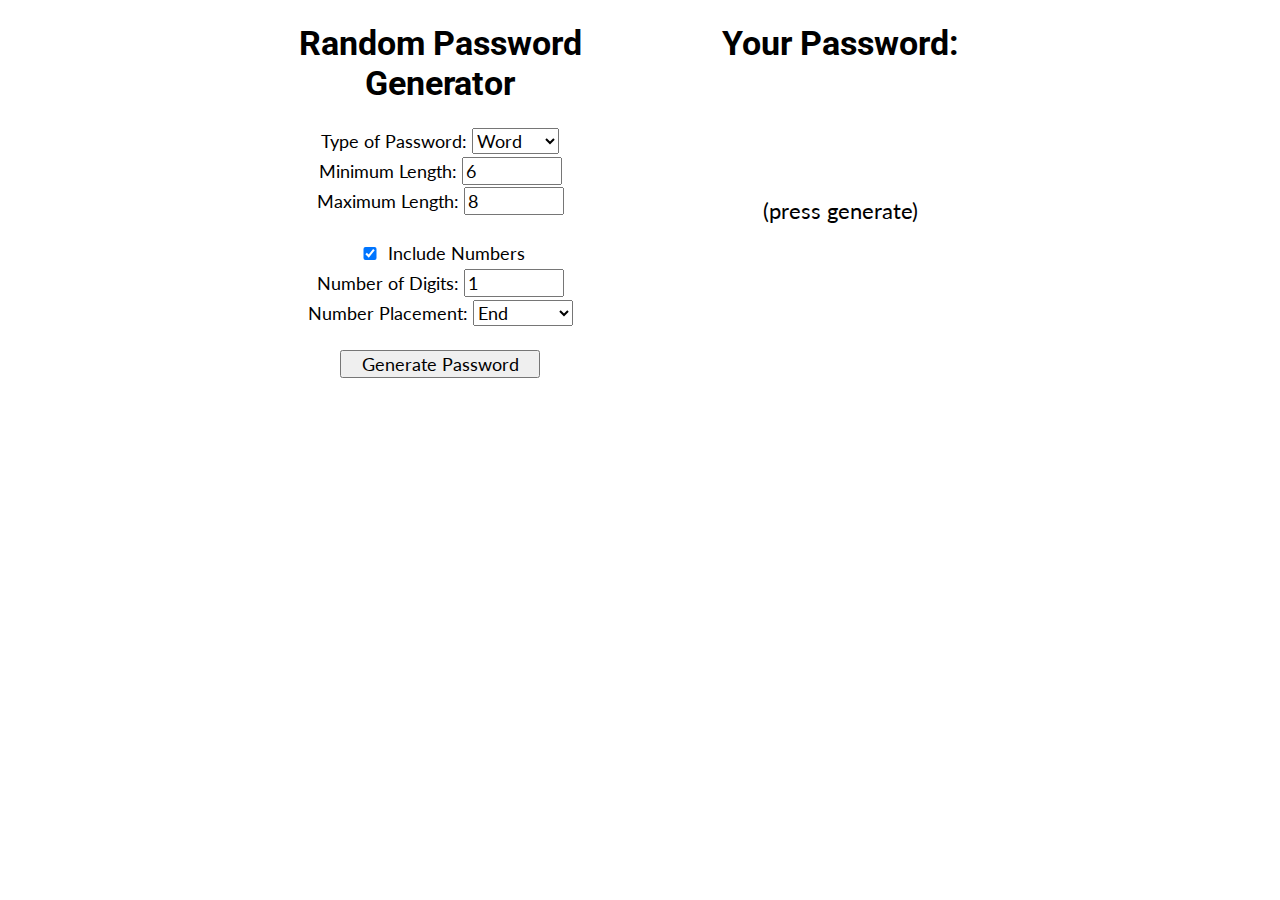
==== pass/index.html @ 972184df "name change" ====
<html lang="en-US">
<head>
    <link href="style.css" rel="stylesheet" type="text/css">
</head>
<body>
    
    <div class="overall">
        <div class="col col1">
            <h1>Random Password Generator</h1>
            <form id="options">
                <div class="formgroup">
                    <label class="control">Type of Password: </label>
                    <select class="passtype" id="passtype" onchange="typeChange()">
                        <option value="w">Word</option>
                        <option value="n">Name</option>
                        <option value="r">Random</option>
                        <option value="e">Any</option>
                    </select>
                    <br/>
                    <label class="control">Minimum Length: </label>
                    <input type="number" min="4" max="60" id="minlength" name="minlength" value="6" />
                    <br/>
                    <label class="control">Maximum Length: </label>
                    <input type="number" min="4" max="60" id="maxlength" name="maxlength" value="8" />
                    <br/>
                    <br class="nornd"/>
                    <input type="checkbox" id="include" name="include" value="include" checked />
                    <label class="control">Include Numbers</label>
                    <br class="nornd"/>
                    <label class="control nornd" id="numamt">Number of Digits: </label>
                    <input type="number" min="1" max="8" id="numlength" class="nornd" name="maxnum" value="1"/>
                    <br class="nornd"/>
                    <label class="control nornd" id="nornd">Number Placement:</label>
                    <select class="passtype nornd" id="numtype">
                        <option value="e">End</option>
                        <option value="b">Beginning</option>
                        <option value="r">Random</option>
                        <option value="a">Any</option>
                    </select>
                    <br />
                    <br />
                    <button id="buttons" type="button" onclick="generatePassword()" >Generate Password</button>
                    
                </div>
            </form>
        </div>
        <div class="col col2">
            <h1 class="pass">Your Password:</h1>
            <div id="result">
                
                <div class="vert">
                    <p id="passgen">(press generate)</p>
                </div>
                
            </div>
        </div>
    </div>
    <script src="dict.js"></script>
    <script>

        dict = data.toString().split(",");
        const button = document.getElementById("buttons");
        let newPass = document.getElementById("passgen");

        function randomInt(max){
            //1 to max, or 0
            if (max == 0) return 0;
            return Math.floor(Math.random() * max)+1;
        }
        
        function typeChange() {
            var items = document.getElementsByClassName("nornd");
            let displayValue;
            switch (document.getElementById("passtype").value){
                case "w": 
                    displayValue = "";
                    dict = data.toString().split(",");
                    break;
                case "n":
                    displayValue = "";
                    dict = data2.toString().split(",");
                    break;
                case "r": 
                    displayValue = "none";
                    dict = data.toString().split(",");
                    break;
                default:
                    if (randomInt(2) == 1) dict = data.toString().split(",");
                    else dict = data2.toString().split(",");
                    displayValue = "none";
                    break;
            }

            

            for (var i=0; i < items.length; i++) items[i].style.display = displayValue;

        }

        function generateSwitch (type, min, max, inc, num, spot) {
            let newPass;
            if (!inc) {
                num = 0;
            }
            switch (type){
                case "w": case "n":
                    // user wants actual word password
                    newPass = generateWordPassword(min, max, num, spot);
                    break;

                case "r":
                    //user wants random character password
                    newPass = generateRandomPassword(min, max, inc);
                    break;

                case "e":
                default:
                    //user wants either random character or random word

                    if (randomInt(2) == 1) dict = data.toString().split(",");
                    else dict = data2.toString().split(",");
                    if (inc) num = randomInt(4);

                    switch (randomInt(2)){
                        case 2:
                            newPass = generateWordPassword(min, max, num, "a");
                            break;

                        case 1:
                        default:
                            newPass = generateRandomPassword(min, max, inc);
                        break;

                    }
                    break;
            }

            return newPass;
        }

        String.prototype.InsertAt=function(CharToInsert,Position){
            return this.slice(0,Position) + CharToInsert + this.slice(Position)
        }

        function generateWordPassword(min, max, num, spot){

            if (spot == "a"){
                switch (randomInt(3)){
                    case 1:
                        spot = "e"
                        break;
                    case 2: 
                        spot = "b"
                        break;
                    default: 
                        spot = "r"
                        break;
                }
            }
            let dict2 = dict.filter(a=>a.length >= min && a.length <= max);
            dict2 = dict2[randomInt(dict2.length)-1];
            let newnum = "";
            if (num == 0){}
            else if (num == 1)
                newnum += randomInt(9).toString();
            else {
                for (var k = 1; k <= num; k++)
                    if (k == num)
                        newnum += (randomInt(10)-1).toString();
                    else
                        newnum += randomInt(9).toString();
            }

            let rn = 1;
            let newstr = "";
            switch (spot){
                case "e": 
                    dict2+= newnum;
                    break;
                case "b": 
                    dict2 = newnum + dict2;
                    break;
                case "r": default:
                    for (var j = 0; j < num; j++){
                        rn = randomInt(dict2.length)-1;
                        newstr = dict2.slice(0,rn) + newnum[j] + dict2.slice(rn);
                        dict2 = newstr;
                    }
                    break;
            }
            return fixCase(dict2);
        }

        function fixCase(inp){
            return inp.slice(0,1).toUpperCase() + inp.slice(1);
        }

        function generateRandomPassword(min, max, inc){

            let pass = '';
            let str = 'ABCDEFGHIJKLMNOPQRSTUVWXYZ@#$%(){}`~*!/_-abcdefghijklmnopqrstuvwxyz@#$%(){}`~*!/_-';

            let lee = min;
            if (inc) str+="01234567890123456789";
            
            if (min != max)
            lee = randomInt(max-min+1)+min-1;

            for (i = 0; i < lee; i++) {
                var char = Math.floor(Math.random() * str.length);
                  
                pass += str[char];
            }

            return pass;
        }


        function generatePassword() {
            let minlength = parseInt(document.getElementById("minlength").value) || 6,
                maxlength = parseInt(document.getElementById("maxlength").value) || 12,
                include = document.getElementById("include").checked,
                numlength = parseInt(document.getElementById("numlength").value) || 1,
                type = document.getElementById("passtype").value,
                placement = document.getElementById("numtype").value;

            if (minlength > maxlength){
                return alert("Minimum Length can not exceed Maximum length.");
            }
            document.getElementById("passgen").innerHTML = `${generateSwitch(type, minlength, maxlength, include, numlength, placement)}`;
        }

        


    </script>
</body>
</html>
---- pass/style.css ----
@import url('https://fonts.googleapis.com/css2?family=Lato&family=Roboto&display=swap');

* {
    font-family: "Lato", sans-serif;
    font-size: 18px;
}

h1 {
    font-family: "Roboto", sans-serif;
    font-size: 34px;
}

.overall {
    max-width: 800px;
    min-width: 300px;
    width: 100%;
    margin: 0px;
    padding: 0px;
    left: 50%;
    position: absolute;
    right: 50%;
    transform: translate(-50%, 0px);
}

.col {
    max-width: 50%;
    min-width: 300px;
    width: 50%;
    margin: 0px;
    padding: 0px;
    float: left;
}

body {
    margin: 0px;
    padding: 0px;
}

.control {
    line-height: 30px;
}

input {
    max-width: 150px;
    min-width: 100px;
}
input[type="checkbox"]{
    min-width: 20px;
}

h1, p, form {
    text-align: center;
}

p {
    font-size: 22px;
}

#buttons {
    max-width:200px;
    width: 200px;
}

.result {
    display: table;
    width: 100%;
}

.vert {
    height: 250px;
    width: 400px;
    min-width: 100%;
    vertical-align: middle;
    display: table-cell;
}

@media (max-width: 800px) {
    .overall {
        min-width: 300px;
        max-width: 800px;
    }
    .col {
        padding: 10px;
        left: 50%;
        width: 100%;
        float: none;
        margin: 0 auto;
    }

    .vert {
        height: 40px;
    }
}
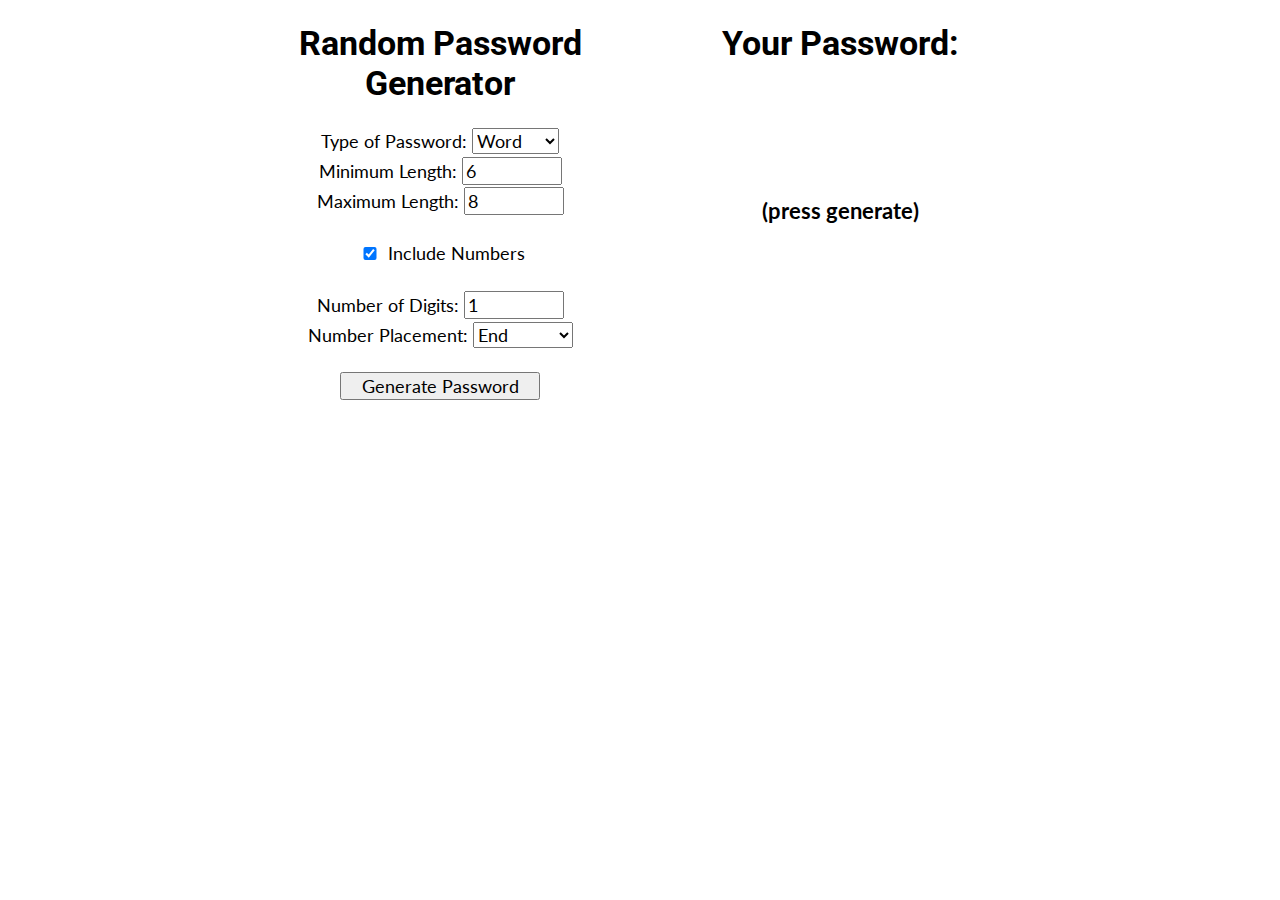
==== commit 699f80bc: "name change" ====
--- a/pass/index.html
+++ b/pass/index.html
@@ -23,9 +23,10 @@
                     <label class="control">Maximum Length: </label>
                     <input type="number" min="4" max="60" id="maxlength" name="maxlength" value="8" />
                     <br/>
-                    <br class="nornd"/>
+                    <br/>
                     <input type="checkbox" id="include" name="include" value="include" checked />
                     <label class="control">Include Numbers</label>
+                    <br class="nornd"/>
                     <br class="nornd"/>
                     <label class="control nornd" id="numamt">Number of Digits: </label>
                     <input type="number" min="1" max="8" id="numlength" class="nornd" name="maxnum" value="1"/>
@@ -49,9 +50,9 @@
             <div id="result">
                 
                 <div class="vert">
-                    <p id="passgen">(press generate)</p>
+                    <b><span class="tooltiptext" id="myTooltip" onmouseout="outFunc()"><p id="passgen" onclick="copy(this)">(press generate)</p></span></b>
+                    <i><p id="clicktocopy" style="display: none;">(click to copy)</p></i>
                 </div>
-                
             </div>
         </div>
     </div>
@@ -66,6 +67,30 @@
             //1 to max, or 0
             if (max == 0) return 0;
             return Math.floor(Math.random() * max)+1;
+        }
+
+        let passtext = "(press generate)";
+
+        function outFunc() {
+            var g = document.getElementById("passgen");
+            g.innerText = passtext;
+        }
+
+        function copy(that){
+            
+            var copyText = document.getElementById("passgen");
+            if (passtext == "(press generate)") return;
+            var tooltip = document.getElementById("myTooltip");
+            passtext = copyText.innerText.replace(/Copied: /g, '');
+
+            var inp = document.createElement('input');
+            document.body.appendChild(inp)
+            inp.value = that.textContent.replace(/Copied: /g, '');
+            inp.select();
+            document.execCommand('copy',false);
+            inp.remove();
+
+            if (!copyText.innerText.startsWith("Copied: ")) document.getElementById("passgen").innerText = "Copied: " + copyText.innerText;
         }
         
         function typeChange() {
@@ -135,6 +160,7 @@
                     break;
             }
 
+            passtext = newPass;
             return newPass;
         }
 
@@ -157,7 +183,7 @@
                         break;
                 }
             }
-            let dict2 = dict.filter(a=>a.length >= min && a.length <= max);
+            let dict2 = dict.filter(a=>a.length >= Math.min(16,min) && a.length <= max);
             dict2 = dict2[randomInt(dict2.length)-1];
             let newnum = "";
             if (num == 0){}
@@ -227,7 +253,12 @@
             if (minlength > maxlength){
                 return alert("Minimum Length can not exceed Maximum length.");
             }
+
+            document.getElementById("clicktocopy").style.display = "";
             document.getElementById("passgen").innerHTML = `${generateSwitch(type, minlength, maxlength, include, numlength, placement)}`;
+            if (minlength > 16 && type == "w") document.getElementById("clicktocopy").innerHTML = "(click to copy)<br>(note: no words exceed 16 letters)";
+            else if (minlength > 16 && type == "n") document.getElementById("clicktocopy").innerHTML = "(click to copy)<br>(note: no names exceed 16 letters)";
+            else document.getElementById("clicktocopy").innerHTML = "(click to copy)";
         }
 
         
--- a/pass/style.css
+++ b/pass/style.css
@@ -48,12 +48,16 @@
     min-width: 20px;
 }
 
-h1, p, form {
+h1, p, form, i {
     text-align: center;
 }
 
 p {
     font-size: 22px;
+}
+
+i p {
+    font-size: 16px;
 }
 
 #buttons {
@@ -90,4 +94,42 @@
     .vert {
         height: 40px;
     }
-}+}
+
+.tooltip {
+    position: relative;
+    display: inline-block;
+  }
+  
+  .tooltip .tooltiptext {
+    visibility: hidden;
+    width: 140px;
+    background-color: #555;
+    color: #fff;
+    text-align: center;
+    border-radius: 6px;
+    padding: 5px;
+    position: absolute;
+    z-index: 1;
+    bottom: 150%;
+    left: 50%;
+    margin-left: -75px;
+    opacity: 0;
+    transition: opacity 0.3s;
+  }
+  
+  .tooltip .tooltiptext::after {
+    content: "";
+    position: absolute;
+    top: 100%;
+    left: 50%;
+    margin-left: -5px;
+    border-width: 5px;
+    border-style: solid;
+    border-color: #555 transparent transparent transparent;
+  }
+  
+  .tooltip:hover .tooltiptext {
+    visibility: visible;
+    opacity: 1;
+  }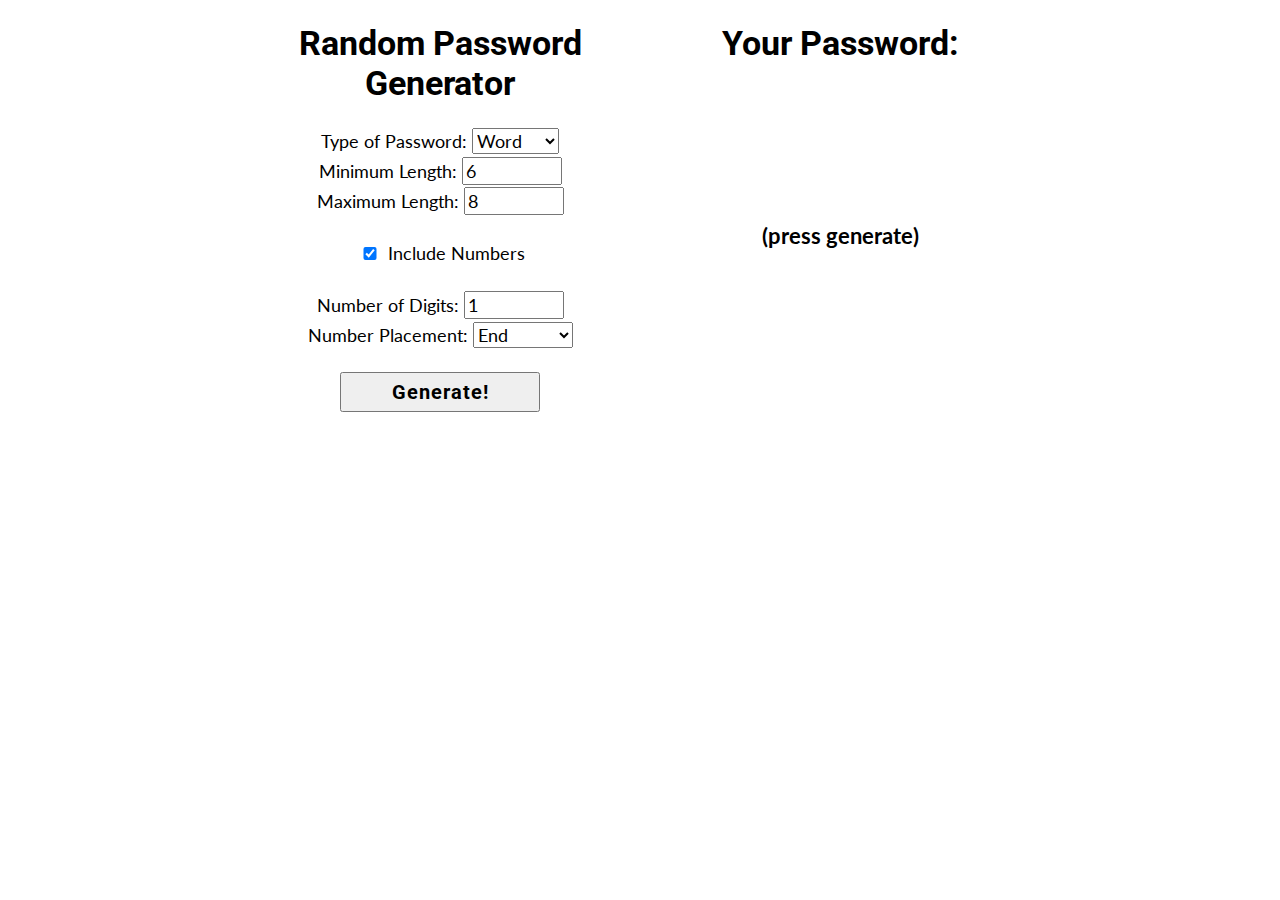
==== commit 20f0994b: "name change" ====
--- a/pass/index.html
+++ b/pass/index.html
@@ -40,7 +40,7 @@
                     </select>
                     <br />
                     <br />
-                    <button id="buttons" type="button" onclick="generatePassword()" >Generate Password</button>
+                    <button id="buttons" type="button" onclick="generatePassword()" >Generate!</button>
                     
                 </div>
             </form>
--- a/pass/style.css
+++ b/pass/style.css
@@ -63,6 +63,11 @@
 #buttons {
     max-width:200px;
     width: 200px;
+    height: 40px;
+    font-family: "Roboto", sans-serif;
+    font-weight: bold;
+    font-size: 20px;
+    letter-spacing: 1px;
 }
 
 .result {
@@ -71,7 +76,7 @@
 }
 
 .vert {
-    height: 250px;
+    height: 300px;
     width: 400px;
     min-width: 100%;
     vertical-align: middle;
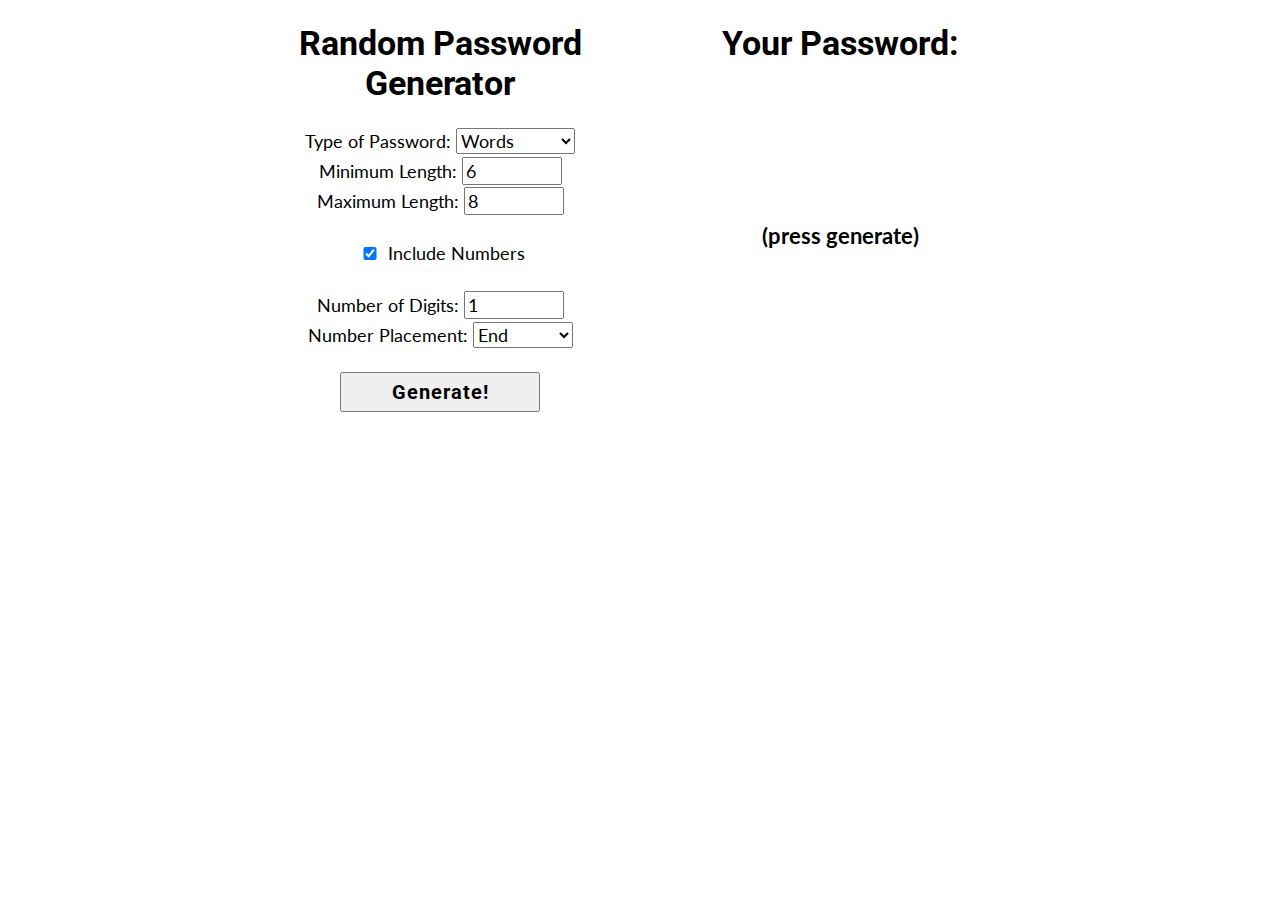
==== commit c45e1564: "rename" ====
--- a/pass/index.html
+++ b/pass/index.html
@@ -11,9 +11,9 @@
                 <div class="formgroup">
                     <label class="control">Type of Password: </label>
                     <select class="passtype" id="passtype" onchange="typeChange()">
-                        <option value="w">Word</option>
-                        <option value="n">Name</option>
-                        <option value="r">Random</option>
+                        <option value="w">Words</option>
+                        <option value="n">Horses</option>
+                        <option value="r">Randomized</option>
                         <option value="e">Any</option>
                     </select>
                     <br/>
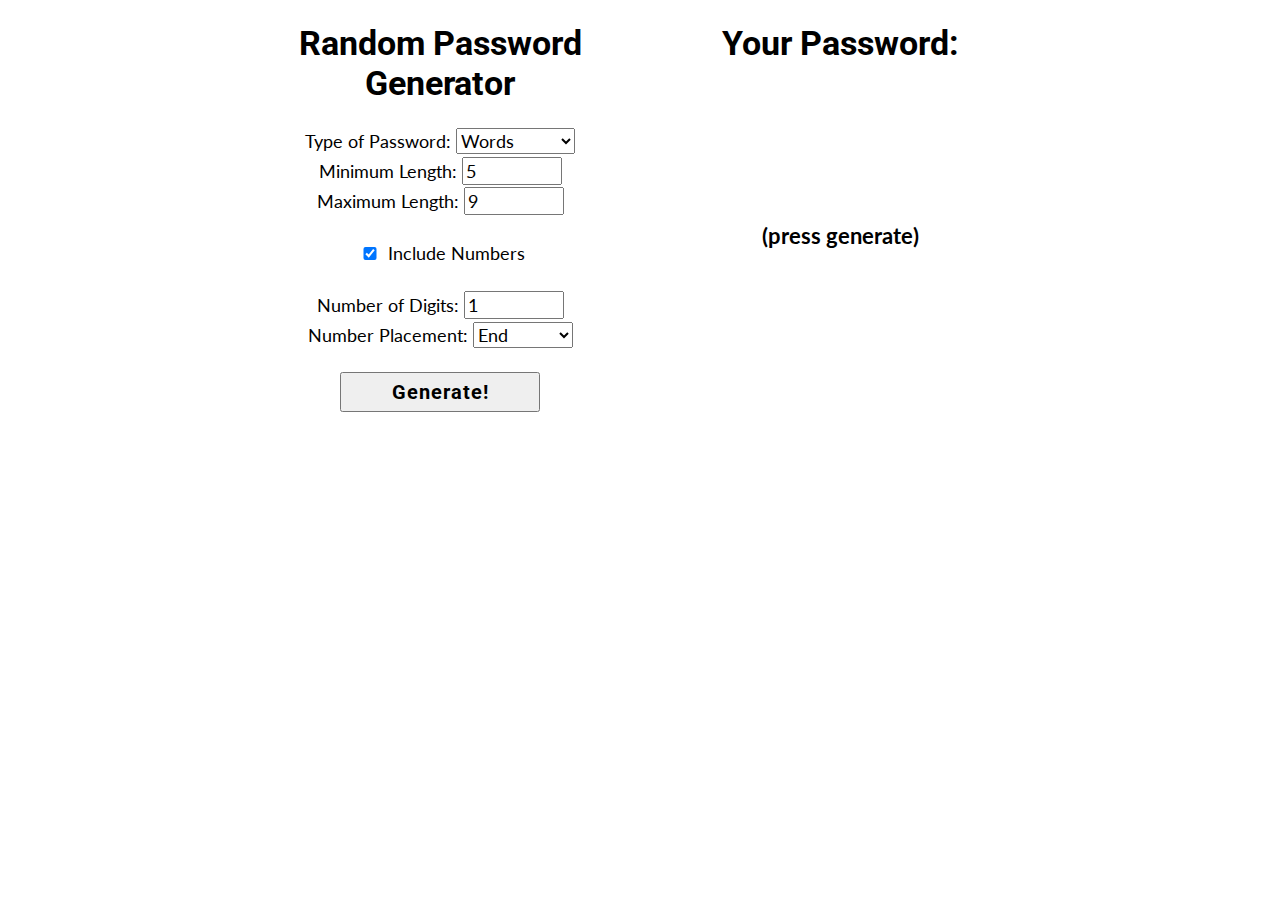
==== commit f899d8e8: "rename" ====
--- a/pass/index.html
+++ b/pass/index.html
@@ -14,14 +14,15 @@
                         <option value="w">Words</option>
                         <option value="n">Horses</option>
                         <option value="r">Randomized</option>
+                        <option value="r">Keysmash</option>
                         <option value="e">Any</option>
                     </select>
                     <br/>
                     <label class="control">Minimum Length: </label>
-                    <input type="number" min="4" max="60" id="minlength" name="minlength" value="6" />
+                    <input type="number" min="4" max="60" id="minlength" name="minlength" value="5" />
                     <br/>
                     <label class="control">Maximum Length: </label>
-                    <input type="number" min="4" max="60" id="maxlength" name="maxlength" value="8" />
+                    <input type="number" min="4" max="60" id="maxlength" name="maxlength" value="9" />
                     <br/>
                     <br/>
                     <input type="checkbox" id="include" name="include" value="include" checked />
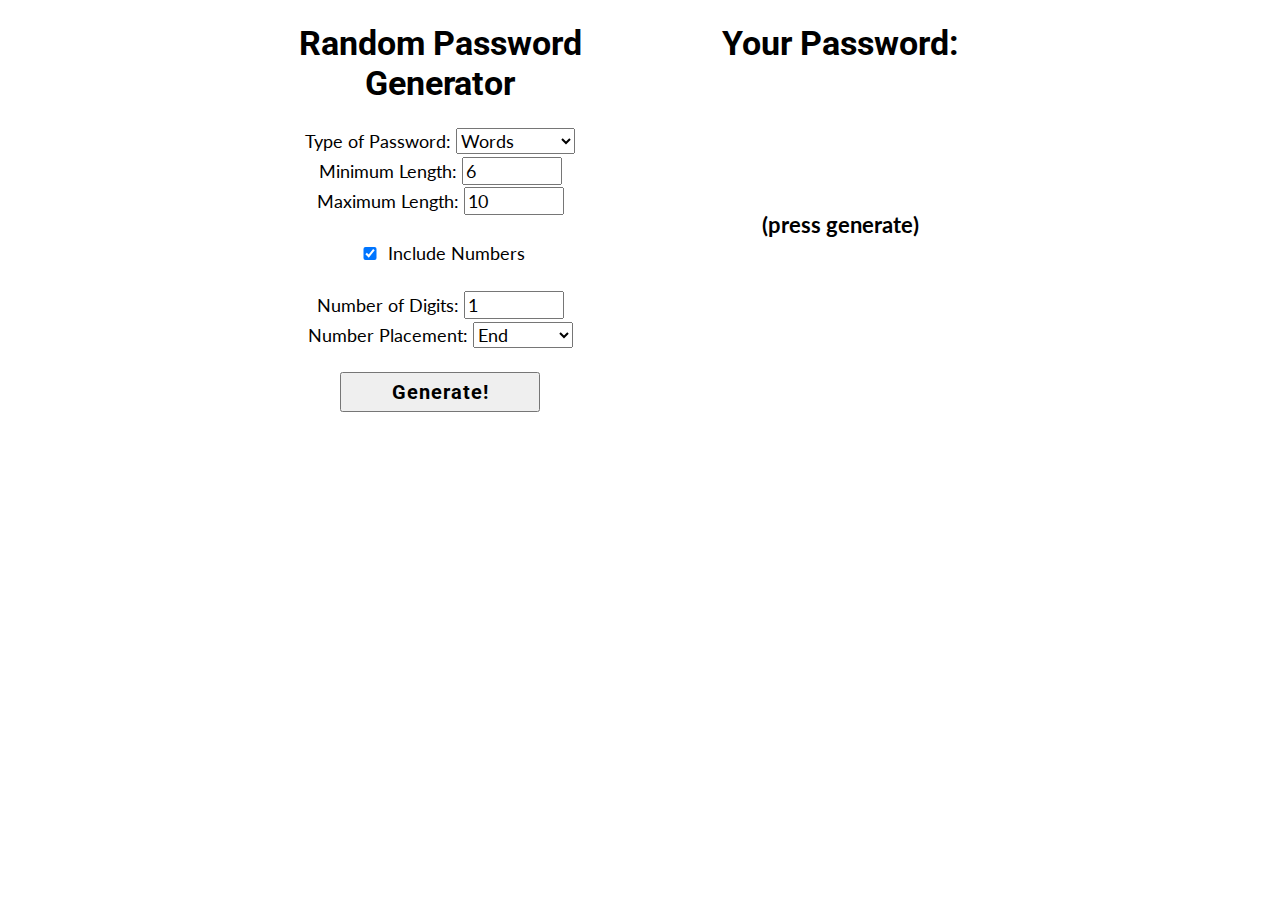
==== commit 62a49f57: "rename" ====
--- a/pass/index.html
+++ b/pass/index.html
@@ -14,26 +14,26 @@
                         <option value="w">Words</option>
                         <option value="n">Horses</option>
                         <option value="r">Randomized</option>
-                        <option value="r">Keysmash</option>
+                        <option value="k">Keysmash</option>
                         <option value="e">Any</option>
                     </select>
                     <br/>
                     <label class="control">Minimum Length: </label>
-                    <input type="number" min="4" max="60" id="minlength" name="minlength" value="5" />
+                    <input type="number" min="4" max="60" id="minlength" name="minlength" value="6" />
                     <br/>
                     <label class="control">Maximum Length: </label>
-                    <input type="number" min="4" max="60" id="maxlength" name="maxlength" value="9" />
-                    <br/>
-                    <br/>
-                    <input type="checkbox" id="include" name="include" value="include" checked />
-                    <label class="control">Include Numbers</label>
-                    <br class="nornd"/>
-                    <br class="nornd"/>
-                    <label class="control nornd" id="numamt">Number of Digits: </label>
-                    <input type="number" min="1" max="8" id="numlength" class="nornd" name="maxnum" value="1"/>
-                    <br class="nornd"/>
-                    <label class="control nornd" id="nornd">Number Placement:</label>
-                    <select class="passtype nornd" id="numtype">
+                    <input type="number" min="4" max="60" id="maxlength" name="maxlength" value="10" />
+                    <br class="keys"/>
+                    <br class="keys"/>
+                    <input class="keys" type="checkbox" id="include" name="include" value="include" checked />
+                    <label class="control keys">Include Numbers</label>
+                    <br class="nornd keys"/>
+                    <br class="nornd keys"/>
+                    <label class="control nornd keys" id="numamt">Number of Digits: </label>
+                    <input type="number" min="1" max="8" id="numlength" class="nornd keys" name="maxnum" value="1"/>
+                    <br class="nornd keys"/>
+                    <label class="control nornd keys" id="nornd">Number Placement:</label>
+                    <select class="passtype nornd keys" id="numtype">
                         <option value="e">End</option>
                         <option value="b">Beginning</option>
                         <option value="r">Random</option>
@@ -61,6 +61,7 @@
     <script>
 
         dict = data.toString().split(",");
+        smash = spam.toString().split(',');
         const button = document.getElementById("buttons");
         let newPass = document.getElementById("passgen");
 
@@ -75,6 +76,19 @@
         function outFunc() {
             var g = document.getElementById("passgen");
             g.innerText = passtext;
+        }
+
+        String.prototype.shuffle = function () {
+            var a = this.split(""),
+                n = a.length;
+
+            for(var i = n - 1; i > 0; i--) {
+                var j = Math.floor(Math.random() * (i + 1));
+                var tmp = a[i];
+                a[i] = a[j];
+                a[j] = tmp;
+            }
+            return a.join("");
         }
 
         function copy(that){
@@ -95,32 +109,41 @@
         }
         
         function typeChange() {
+            for (var i = 0; i < document.getElementsByClassName("keys").length; i++) document.getElementsByClassName("keys")[i].style.display = "";
+            for (var i = 0; i < document.getElementsByClassName("nornd").length; i++) document.getElementsByClassName("nornd")[i].style.display = "";
             var items = document.getElementsByClassName("nornd");
+            var sw = document.getElementById("passtype").value;
             let displayValue;
-            switch (document.getElementById("passtype").value){
+            switch (sw){
                 case "w": 
                     displayValue = "";
+                    items = document.getElementsByClassName("nornd");
                     dict = data.toString().split(",");
                     break;
                 case "n":
                     displayValue = "";
+                    items = document.getElementsByClassName("nornd");
                     dict = data2.toString().split(",");
+                    break;
+                case "k":
+                    items = document.getElementsByClassName("keys");
+                    displayValue = "none";
+                    dict = data.toString().split(",");
                     break;
                 case "r": 
                     displayValue = "none";
+                    items = document.getElementsByClassName("nornd");
                     dict = data.toString().split(",");
                     break;
                 default:
                     if (randomInt(2) == 1) dict = data.toString().split(",");
                     else dict = data2.toString().split(",");
+                    items = document.getElementsByClassName("nornd");
                     displayValue = "none";
                     break;
             }
 
-            
-
-            for (var i=0; i < items.length; i++) items[i].style.display = displayValue;
-
+            for (var i = 0; i < items.length; i++) items[i].style.display = displayValue;
         }
 
         function generateSwitch (type, min, max, inc, num, spot) {
@@ -138,7 +161,9 @@
                     //user wants random character password
                     newPass = generateRandomPassword(min, max, inc);
                     break;
-
+                case "k":
+                    newPass = generateKeysmashPassword(min, max);
+                    break;
                 case "e":
                 default:
                     //user wants either random character or random word
@@ -147,12 +172,14 @@
                     else dict = data2.toString().split(",");
                     if (inc) num = randomInt(4);
 
-                    switch (randomInt(2)){
+                    switch (randomInt(3)){
                         case 2:
                             newPass = generateWordPassword(min, max, num, "a");
                             break;
 
                         case 1:
+                            newPass = generateKeysmashPassword(min, max);
+                            break;
                         default:
                             newPass = generateRandomPassword(min, max, inc);
                         break;
@@ -242,6 +269,30 @@
             return pass;
         }
 
+        function generateKeysmashPassword(min, max){
+            let pass = '';
+            if (randomInt(2) == 1){
+                let temp = randomInt(smash.length)-1;
+                let temp2 = randomInt(smash.length)-1;
+                for (var i = 0; i < 3; i++)
+                    pass += smash[temp];
+                for (var i = 0; i < 3; i++)
+                    pass += smash[temp2];
+            }
+            else
+                for (var i = 0; i < 5; i++)
+                    pass += smash[randomInt(smash.length)-1];
+        
+            for (var i = 0; i < 2; i++)
+                pass = pass.shuffle();
+            if (pass.length > 60) pass = pass.substr(0,60);
+
+            let start = 0;
+            start = Math.max(randomInt(Math.min(max,60)-Math.min(min,60))-1,0);
+            let len = Math.min(max,randomInt(max-min)+min);
+
+            return pass.substr(start,len);
+        }
 
         function generatePassword() {
             let minlength = parseInt(document.getElementById("minlength").value) || 6,
@@ -257,8 +308,8 @@
 
             document.getElementById("clicktocopy").style.display = "";
             document.getElementById("passgen").innerHTML = `${generateSwitch(type, minlength, maxlength, include, numlength, placement)}`;
-            if (minlength > 16 && type == "w") document.getElementById("clicktocopy").innerHTML = "(click to copy)<br>(note: no words exceed 16 letters)";
-            else if (minlength > 16 && type == "n") document.getElementById("clicktocopy").innerHTML = "(click to copy)<br>(note: no names exceed 16 letters)";
+            if ((minlength > 16 || maxlength > 16) && type == "w") document.getElementById("clicktocopy").innerHTML = "(click to copy)<br>(note: no words are longer than 16 letters)";
+            else if ((minlength > 16 || maxlength > 16) && type == "n") document.getElementById("clicktocopy").innerHTML = "(click to copy)<br>(note: only one horse name is 16+ letters)";
             else document.getElementById("clicktocopy").innerHTML = "(click to copy)";
         }
 
--- a/pass/style.css
+++ b/pass/style.css
@@ -81,6 +81,9 @@
     min-width: 100%;
     vertical-align: middle;
     display: table-cell;
+    -ms-word-break: break-all;
+    word-break: break-all;
+    white-space: pre-wrap
 }
 
 @media (max-width: 800px) {
